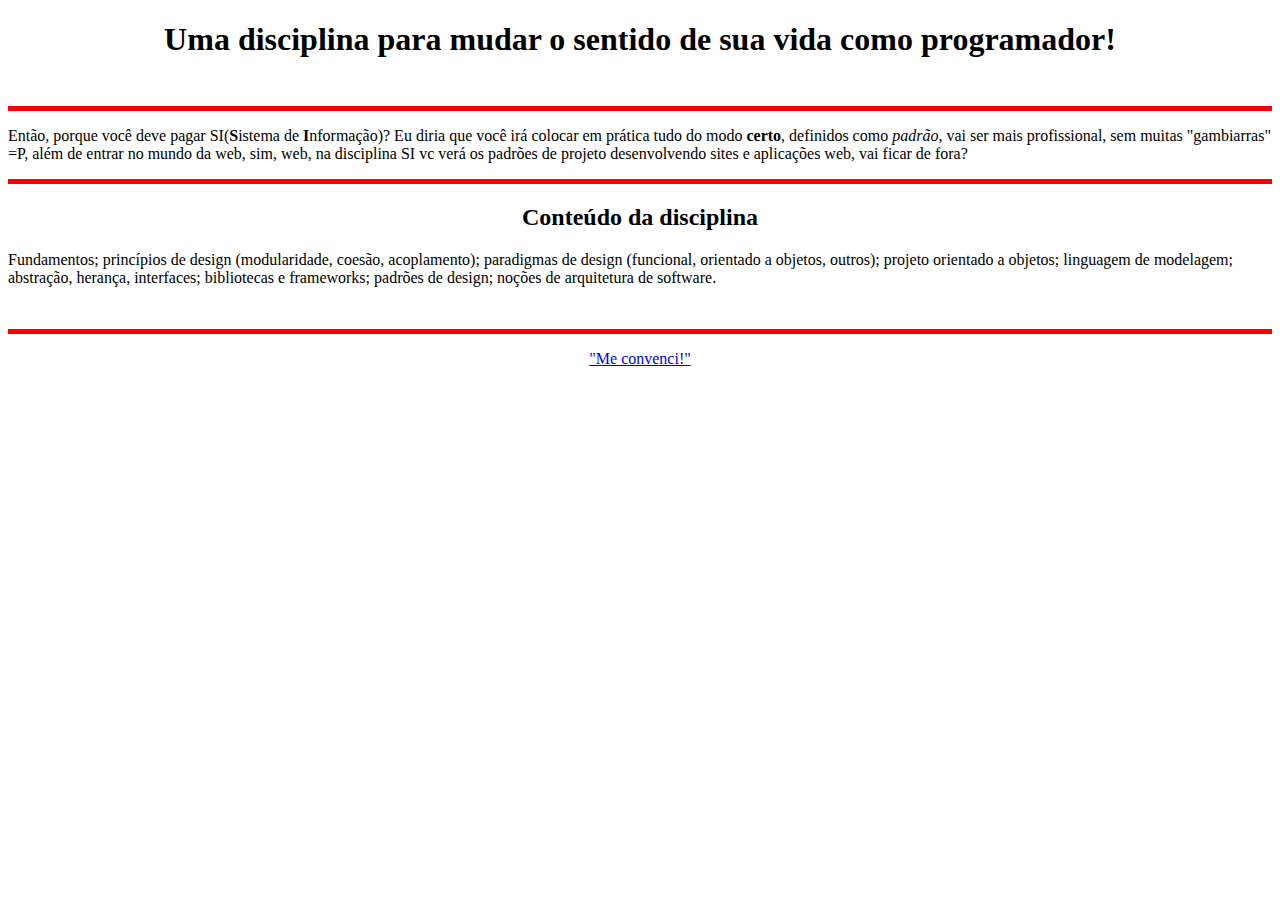
==== estatica-css/index.html @ 89273bc8 "Começando css" ====
<!DOCTYPE html>
<html lang ="pt -br">
	<head>
		<meta http-equiv="Content-Type" content="text/html; charset=utf-8">
		<link rel ="stylesheet" type ="text/css" href="css/estilo.css">
		<title> Por que pagar SI?</title>
	</head>
	<body>
		<h1 style="color:blue:" align ="center">Uma disciplina para mudar o sentido de sua vida como programador!</h1> <br><hr size = "5" color = "red"/>
		<p> Então, porque você deve pagar SI(<b>S</b>istema de <b>I</b>nformação)?
			Eu diria que você irá colocar em prática tudo do modo <strong>certo</strong>, definidos como <i>padrão</i>,
			vai ser mais profissional, sem muitas "gambiarras" =P, além de entrar no mundo da web,
			sim, web, na disciplina SI vc verá os padrões de projeto desenvolvendo sites e aplicações
			web, vai ficar de fora?
			</br><hr size = "5" color = "red"/>
		<h2 align ="center">Conteúdo da disciplina</h2>	
			<p>Fundamentos; princípios de design (modularidade, coesão, acoplamento); paradigmas de design (funcional, orientado a objetos, outros); 
			projeto orientado a objetos; linguagem de modelagem; abstração, herança, interfaces; bibliotecas e frameworks; padrões de design; 
			noções de arquitetura de software.</p>
			</br><hr size = "5" color = "red"/>
			
			<p align="center"> <a href = "pagina2.html"> "Me convenci!"</a></p>
	</body>
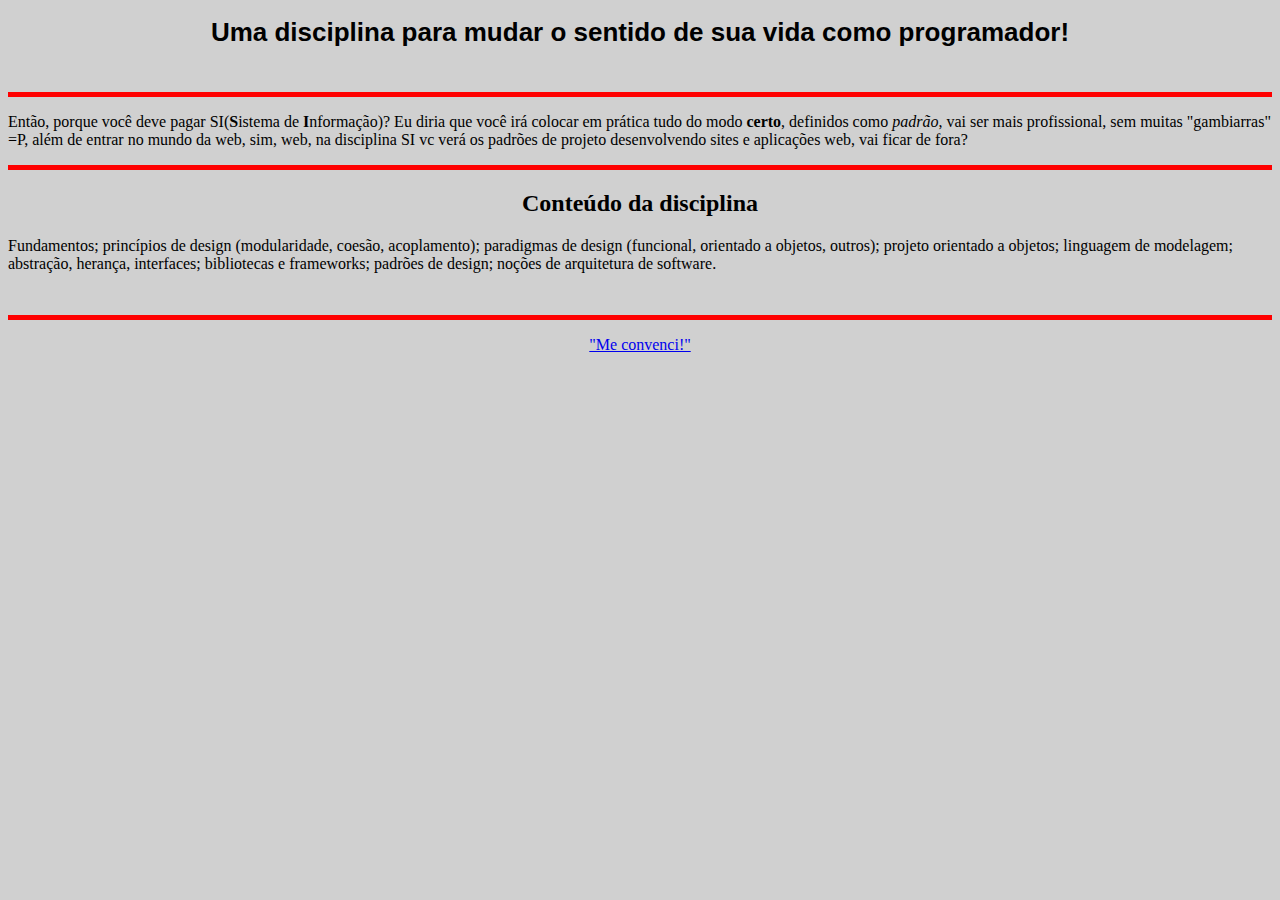
==== commit 59ff655e: "corrigindo estilo pra esitilo =P" ====
--- a/estatica-css/index.html
+++ b/estatica-css/index.html
@@ -1,8 +1,8 @@
 <!DOCTYPE html>
-<html lang ="pt -br">
+<html lang ="pt-br">
 	<head>
-		<meta http-equiv="Content-Type" content="text/html; charset=utf-8">
-		<link rel ="stylesheet" type ="text/css" href="css/estilo.css">
+		<meta http-equiv="Content-Type" content="text/html; charset=utf-8" />
+		<link rel ="stylesheet" type ="text/css" href="css/esitilo.css" />
 		<title> Por que pagar SI?</title>
 	</head>
 	<body>
@@ -20,4 +20,5 @@
 			</br><hr size = "5" color = "red"/>
 			
 			<p align="center"> <a href = "pagina2.html"> "Me convenci!"</a></p>
-	</body>+	</body>
+</html>
--- a/estatica-css/css/esitilo.css
+++ b/estatica-css/css/esitilo.css
@@ -0,0 +1,8 @@
+@CHARSET "UTF-8";
+
+body { background-color:#D0D0D0;
+}
+h1 { font-size:26px; font-family: Arial;
+}
+
+ 
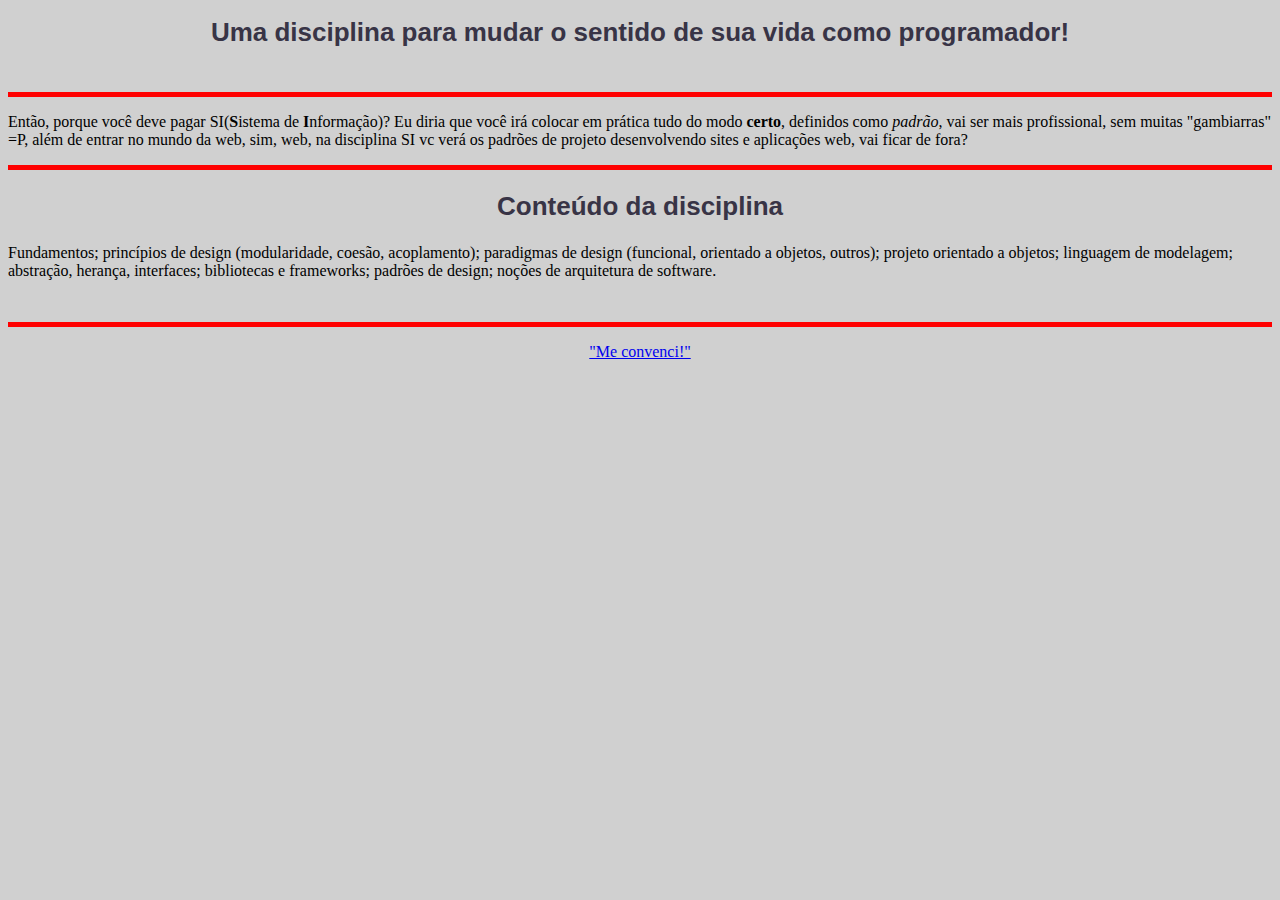
==== commit 6fe211ab: "usando classe" ====
--- a/estatica-css/index.html
+++ b/estatica-css/index.html
@@ -6,14 +6,14 @@
 		<title> Por que pagar SI?</title>
 	</head>
 	<body>
-		<h1 style="color:blue:" align ="center">Uma disciplina para mudar o sentido de sua vida como programador!</h1> <br><hr size = "5" color = "red"/>
+		<h1 class="titulo" align ="center">Uma disciplina para mudar o sentido de sua vida como programador!</h1> <br><hr size = "5" color = "red"/>
 		<p> Então, porque você deve pagar SI(<b>S</b>istema de <b>I</b>nformação)?
 			Eu diria que você irá colocar em prática tudo do modo <strong>certo</strong>, definidos como <i>padrão</i>,
 			vai ser mais profissional, sem muitas "gambiarras" =P, além de entrar no mundo da web,
 			sim, web, na disciplina SI vc verá os padrões de projeto desenvolvendo sites e aplicações
 			web, vai ficar de fora?
 			</br><hr size = "5" color = "red"/>
-		<h2 align ="center">Conteúdo da disciplina</h2>	
+		<h2 class="titulo" align ="center">Conteúdo da disciplina</h2>	
 			<p>Fundamentos; princípios de design (modularidade, coesão, acoplamento); paradigmas de design (funcional, orientado a objetos, outros); 
 			projeto orientado a objetos; linguagem de modelagem; abstração, herança, interfaces; bibliotecas e frameworks; padrões de design; 
 			noções de arquitetura de software.</p>
--- a/estatica-css/css/esitilo.css
+++ b/estatica-css/css/esitilo.css
@@ -2,7 +2,7 @@
 
 body { background-color:#D0D0D0;
 }
-h1 { font-size:26px; font-family: Arial;
+.titulo{ font-size:26px; font-family: Arial;color: rgb(56, 52, 70);
 }
 
  
